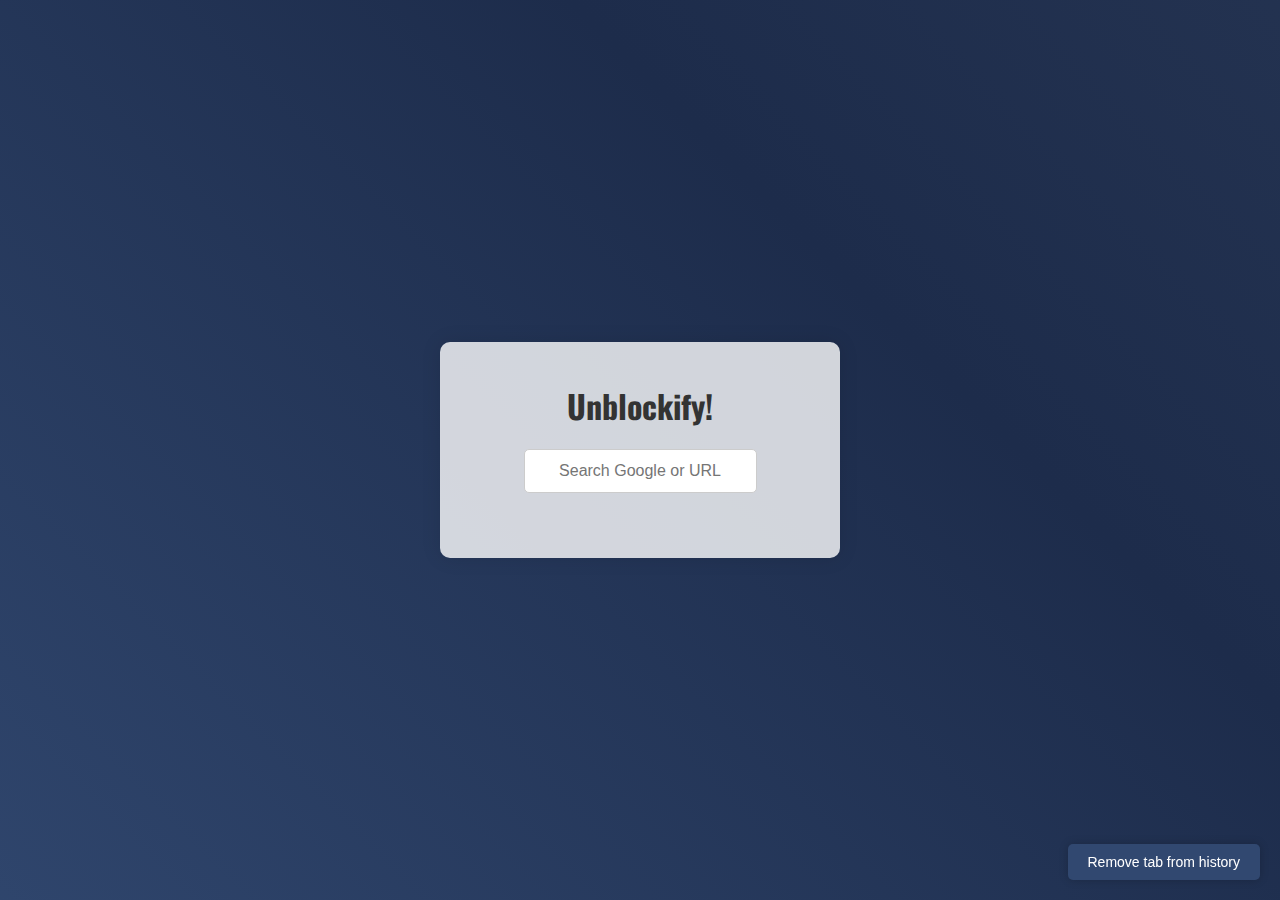
==== static/index.html @ 1403f2d2 "Update index.html" ====
<!DOCTYPE html>
<html lang="en">
   <head>
        <link rel="icon" type="image/x-icon" href="static/Logo.png">
      <title>Unblockify!</title>
      <meta name="viewport" content="width=device-width, initial-scale=1.0">
      <script src="https://code.jquery.com/jquery-1.10.2.js"></script>

      <style>
         * {
            box-sizing: border-box;
            margin: 0;
            padding: 0;
         }

         body {
            font-family: 'Open Sans', sans-serif;
            display: flex;
            justify-content: center;
            align-items: center;
            min-height: 100vh;
            overflow: hidden;
            background: linear-gradient(45deg, #48628D, #314870, #1D2C4B, #2B3A57, #213E6B);
            background-size: 300% 300%;
            animation: gradientShift 10s ease infinite;
         }

         @keyframes gradientShift {
            0% { background-position: 0% 50%; }
            50% { background-position: 100% 50%; }
            100% { background-position: 0% 50%; }
         }

         #content {
            padding: 40px;
            text-align: center;
            background: rgba(255, 255, 255, 0.8);
            border-radius: 10px;
            box-shadow: 0px 0px 20px rgba(0, 0, 0, 0.1);
            width: 90%;
            max-width: 400px;
            display: flex;
            flex-direction: column;
            align-items: center;
         }

         h1 {
            font-family: 'Oswald', sans-serif;
            color: #333;
            margin-bottom: 20px;
         }

         .form__input {
            width: 100%;
            padding: 12px;
            font-size: 16px;
            margin-bottom: 15px;
            border: 1px solid #ccc;
            border-radius: 5px;
            text-align: center;
         }

         .desc {
            font-size: 14px;
            color: #666;
            margin-bottom: 10px;
         }

         #footer {
            display: none;
         }

         #smallButton {
            position: fixed;
            bottom: 20px;
            right: 20px;
            padding: 10px 20px;
            background-color: #314870; /* Adjust to match your page style */
            color: #fff;
            border: none;
            border-radius: 5px;
            box-shadow: 0px 0px 10px rgba(0, 0, 0, 0.2);
            cursor: pointer;
            font-size: 14px;
            transition: background-color 0.3s;
         }

         #smallButton:hover {
            background-color: #48628D; /* Darker shade for hover effect */
         }
      </style>

      <link rel="stylesheet" href="https://cdnjs.cloudflare.com/ajax/libs/font-awesome/6.4.0/css/all.min.css" integrity="sha512-iecdLmaskl7CVkqkXNQ/ZH/XLlvWZOJyj7Yy7tcenmpD1ypASozpmT/E0iPtmFIB46ZmdtAc9eNBvH0H/ZpiBw==" crossorigin="anonymous" referrerpolicy="no-referrer">
      <link href="https://fonts.googleapis.com/css2?family=Open+Sans&family=Oswald&display=swap" rel="stylesheet">
   </head>

   <body>
      <div id="header"></div>

      <div id="content">
         <h1>Unblockify!</h1>

         <form id="uv-form">
            <input id="uv-search-engine" value="https://www.google.com/search?q=%s" type="hidden">
            <input id="uv-address" type="text" placeholder="Search Google or URL" class="form__input">
         </form>

         <div class="desc">
            <p id="uv-error"></p>
            <pre id="uv-error-code"></pre>
         </div>
      </div>

      <button id="smallButton" onclick="blank()">Remove tab from history</button>

      <script>
         function blank() {
            (function () {
               var url = document.URL;
               var win = window.open();
               win.document.body.style.margin = "0";
               win.document.body.style.height = "100vh";
               var iframe = win.document.createElement("iframe");
               iframe.style.border = "none";
               iframe.style.width = "100%";
               iframe.style.height = "100%";
               iframe.style.margin = "0";
               iframe.referrerpolicy = "no-referrer";
               iframe.allow = "fullscreen";
               iframe.src = url.toString();
               win.document.body.appendChild(iframe);
            })();
         }
      </script>

      <script src="uv/uv.bundle.js" defer></script>
      <script src="uv/uv.config.js" defer></script>
      <script src="register-sw.js" defer></script>
      <script src="search.js" defer></script>
      <script src="index.js" defer></script>

      <div id="footer"></div>
   </body>
</html>
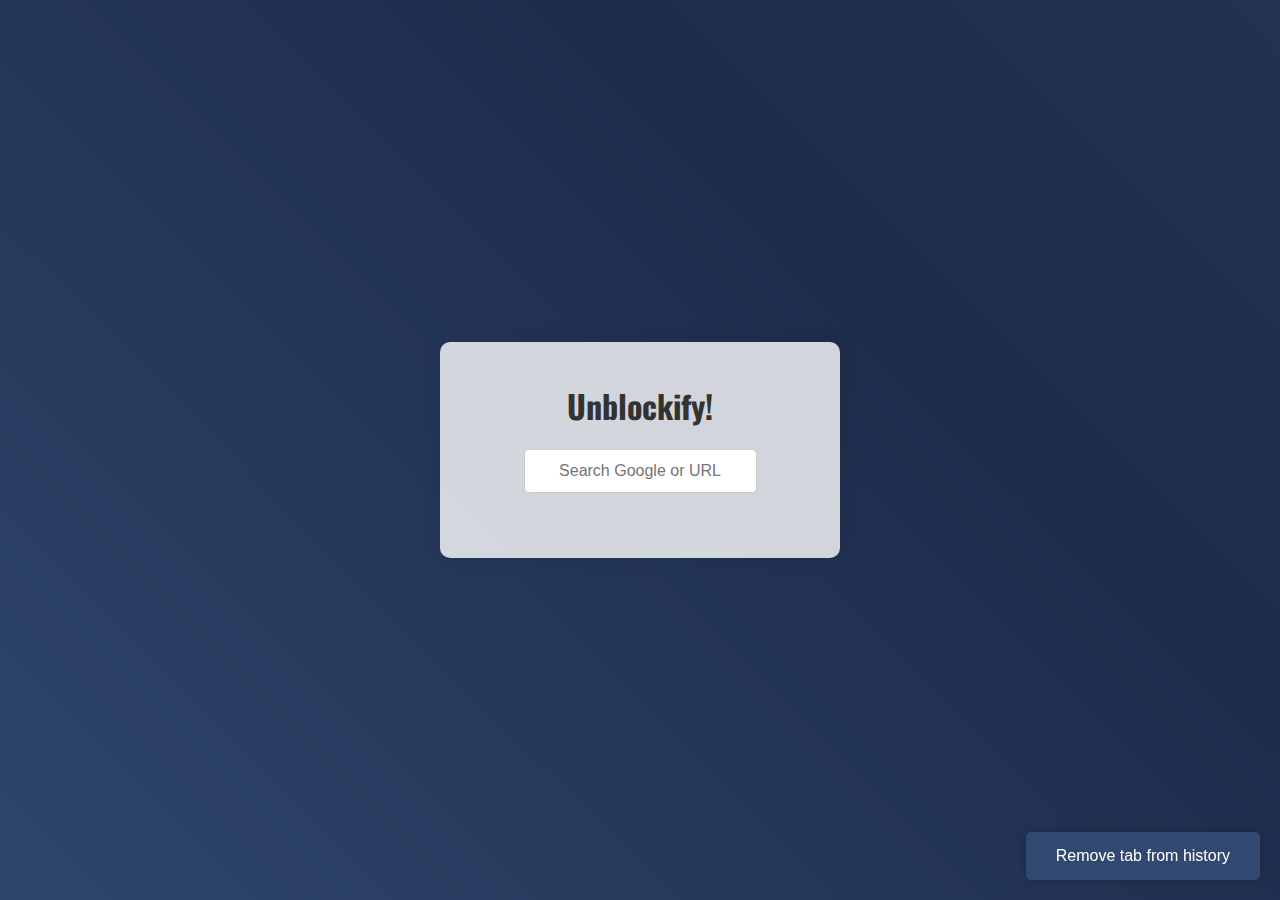
==== commit ac60a292: "Update index.html" ====
--- a/static/index.html
+++ b/static/index.html
@@ -1,7 +1,7 @@
 <!DOCTYPE html>
 <html lang="en">
+<link rel="icon" type="image/x-icon" href="Logo.png">
    <head>
-        <link rel="icon" type="image/x-icon" href="static/Logo.png">
       <title>Unblockify!</title>
       <meta name="viewport" content="width=device-width, initial-scale=1.0">
       <script src="https://code.jquery.com/jquery-1.10.2.js"></script>
@@ -74,19 +74,19 @@
             position: fixed;
             bottom: 20px;
             right: 20px;
-            padding: 10px 20px;
-            background-color: #314870; /* Adjust to match your page style */
+            padding: 15px 30px; /* Increased padding for a larger button */
+            background-color: #314870;
             color: #fff;
             border: none;
             border-radius: 5px;
             box-shadow: 0px 0px 10px rgba(0, 0, 0, 0.2);
             cursor: pointer;
-            font-size: 14px;
+            font-size: 16px; /* Increased font size */
             transition: background-color 0.3s;
          }
 
          #smallButton:hover {
-            background-color: #48628D; /* Darker shade for hover effect */
+            background-color: #48628D;
          }
       </style>
 
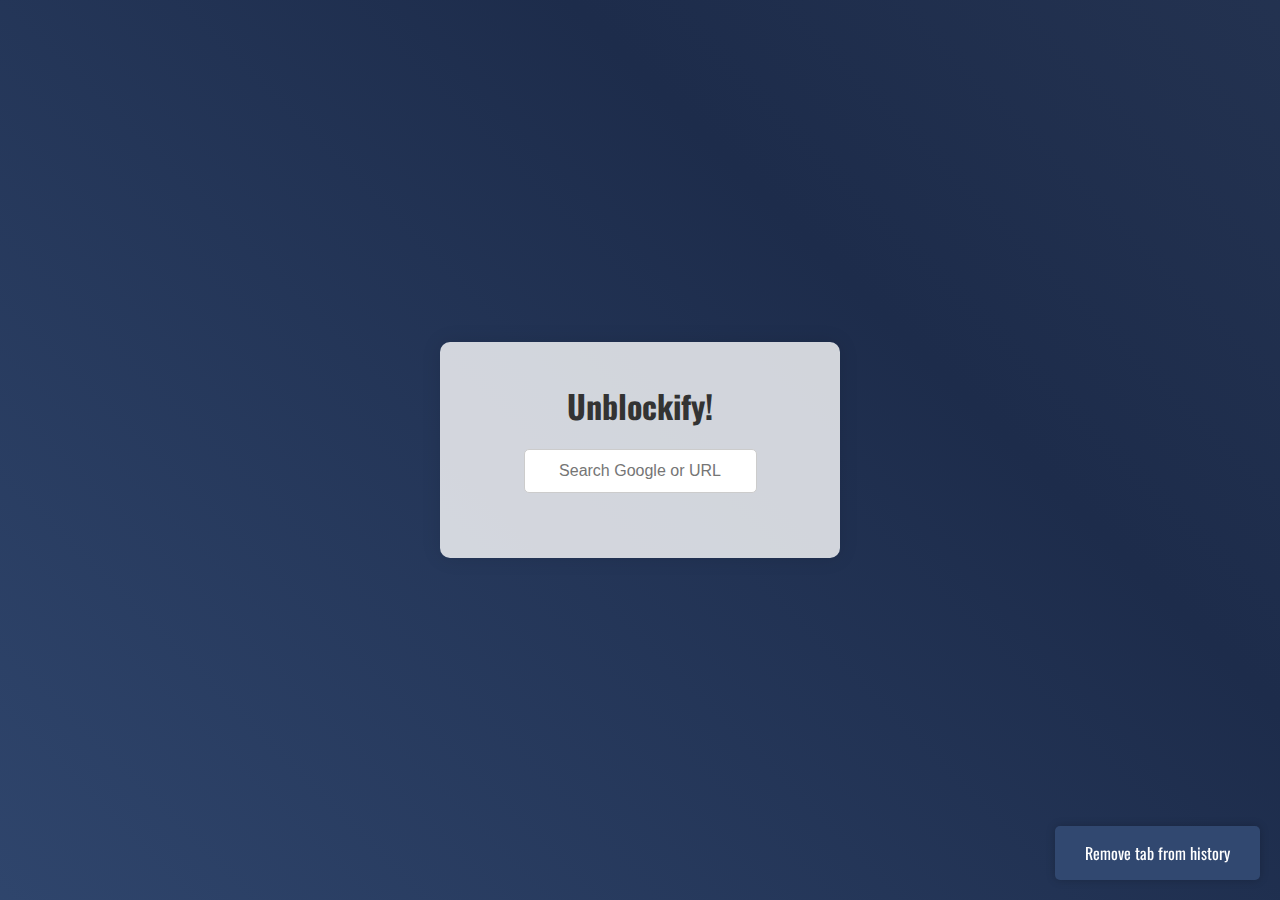
==== commit 1f2fd44d: "Update index.html" ====
--- a/static/index.html
+++ b/static/index.html
@@ -74,14 +74,15 @@
             position: fixed;
             bottom: 20px;
             right: 20px;
-            padding: 15px 30px; /* Increased padding for a larger button */
+            padding: 15px 30px;
             background-color: #314870;
             color: #fff;
             border: none;
             border-radius: 5px;
             box-shadow: 0px 0px 10px rgba(0, 0, 0, 0.2);
             cursor: pointer;
-            font-size: 16px; /* Increased font size */
+            font-size: 16px;
+            font-family: 'Oswald', sans-serif; /* Match the title font */
             transition: background-color 0.3s;
          }
 
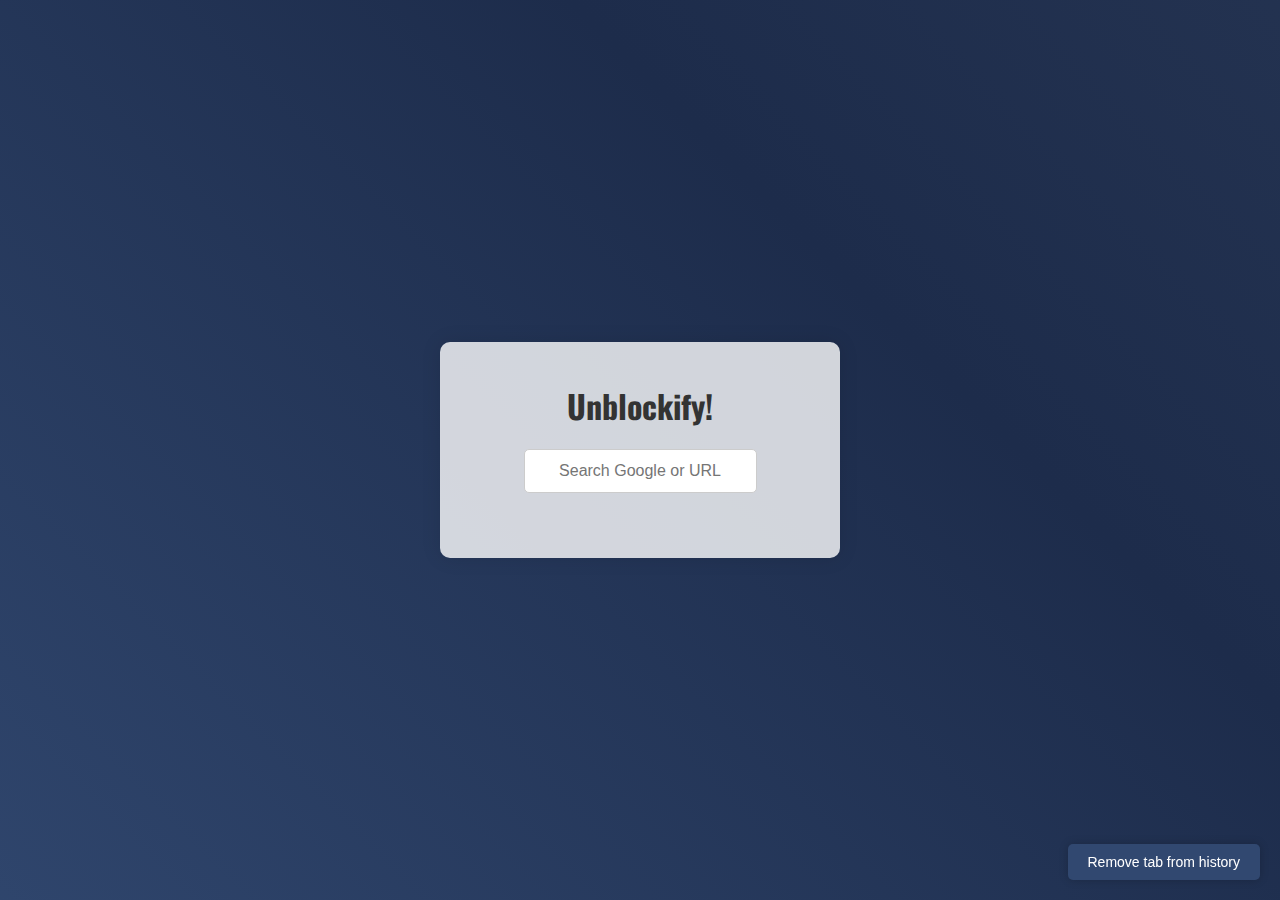
==== commit 19360afc: "Update index.html" ====
--- a/static/index.html
+++ b/static/index.html
@@ -74,20 +74,19 @@
             position: fixed;
             bottom: 20px;
             right: 20px;
-            padding: 15px 30px;
-            background-color: #314870;
+            padding: 10px 20px;
+            background-color: #314870; /* Adjust to match your page style */
             color: #fff;
             border: none;
             border-radius: 5px;
             box-shadow: 0px 0px 10px rgba(0, 0, 0, 0.2);
             cursor: pointer;
-            font-size: 16px;
-            font-family: 'Oswald', sans-serif; /* Match the title font */
+            font-size: 14px;
             transition: background-color 0.3s;
          }
 
          #smallButton:hover {
-            background-color: #48628D;
+            background-color: #48628D; /* Darker shade for hover effect */
          }
       </style>
 
